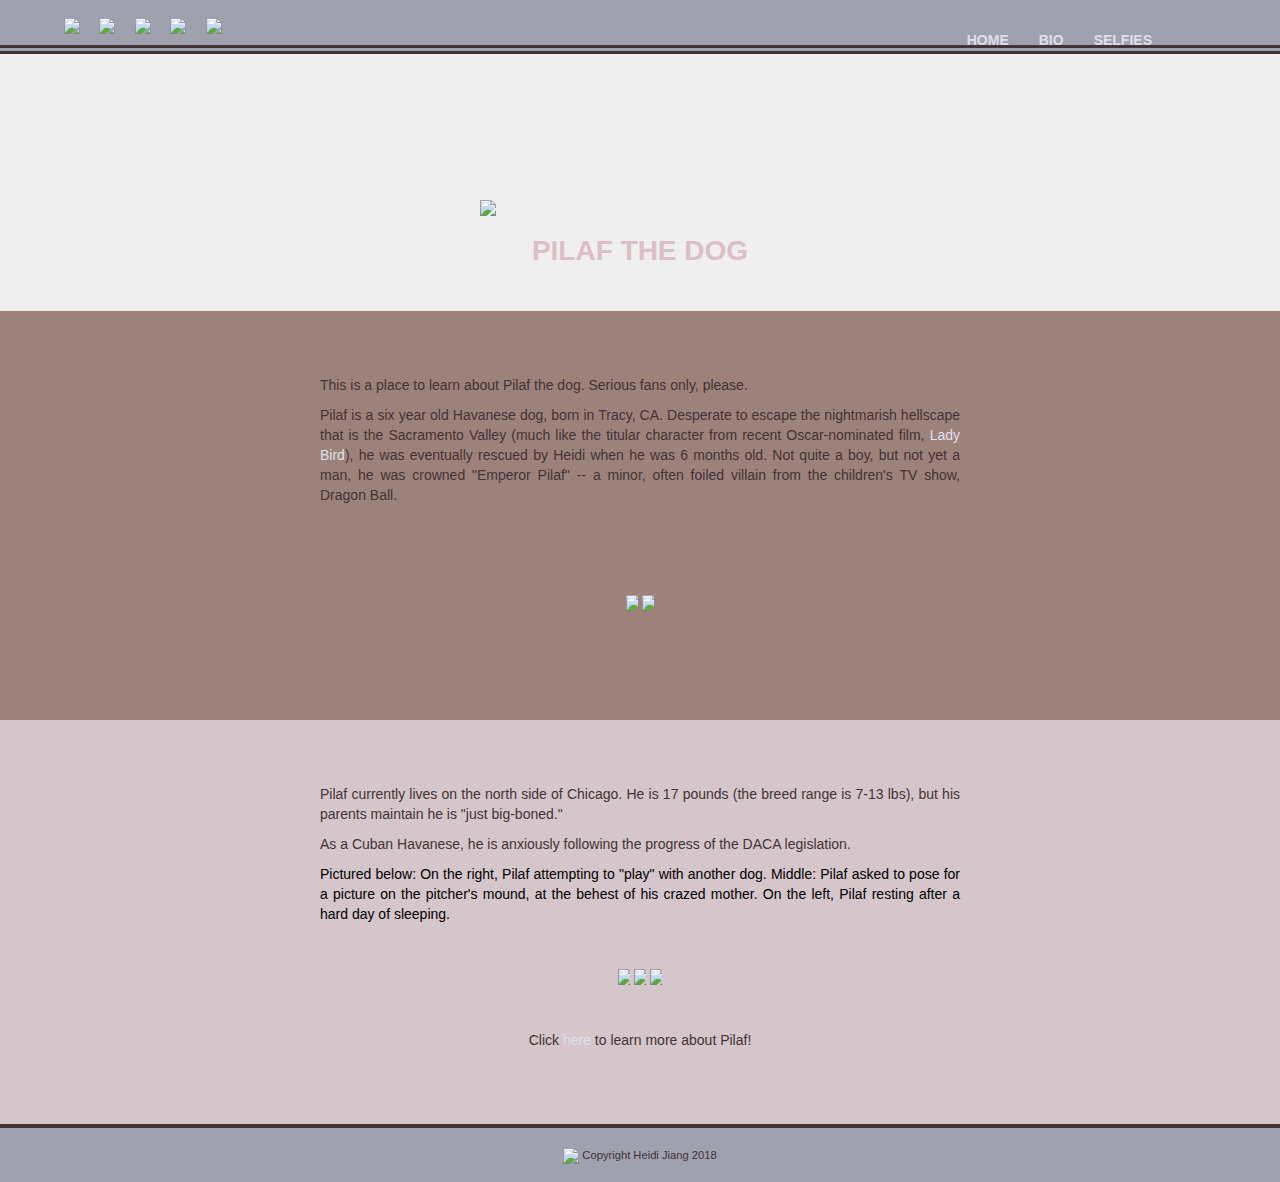
==== index.html @ 28f865d2 "change position of header/footer" ====
<!DOCTYPE html>
<html>
	<head>
		<meta charset="utf-8">
		<title>Pilaf's Fan Page</title>
		<meta name="viewport" content="width=device-width, initial-scale=1">
		<link rel="stylesheet" href="https://maxcdn.bootstrapcdn.com/bootstrap/3.3.7/css/bootstrap.min.css">
		<link rel="stylesheet" href="main.css">
		<link rel="shortcut icon" type="image/x-icon" href="cursor2.gif" />
	</head>
	<body>
		<div class="nav">
			<div class="header">
				<p></p>
				<img src="cursor.gif">
				&nbsp;&nbsp;&nbsp;
				<img src="cursor.gif">
				&nbsp;&nbsp;&nbsp;
				<img src="cursor.gif">
				&nbsp;&nbsp;&nbsp;
				<img src="cursor.gif">
				&nbsp;&nbsp;&nbsp;
				<img src="cursor.gif">
				<ul class ="nav navbar-nav navbar-right">
					<li><a href="index.html">HOME</a></li>
					<li><a href="bio.html">BIO</a></li>
					<li><a href="pics.html">SELFIES</a></li>
				</ul>
				<p></p>
			</div>
		</div>
		<div class="first">
			<img id = "master_img" src="pilaf_master.gif">
			<p></p>
			<h1>PILAF THE DOG</h1>
		</div>
		<div class="second">
			This is a place to learn about Pilaf the dog. Serious fans only, please.
			<p></p>
			<p>
			Pilaf is a six year old Havanese dog, born in Tracy, CA. Desperate to escape the nightmarish hellscape that is the Sacramento Valley (much like the titular character from recent Oscar-nominated film, <a href="https://en.wikipedia.org/wiki/Lady_Bird_(film)" target="_blank">Lady Bird</a>), he was eventually rescued by Heidi when he was 6 months old. Not quite a boy, but not yet a man, he was crowned "Emperor Pilaf" -- a minor, often foiled villain from the children's TV show, Dragon Ball. 
			</p>
			<p>
			<div class="small_img">
				<div class="small_img1">
					<img class="img1" src="pilaf_index_1.gif" width="80%">
				</div>
				<div class="small_img2">
					<img class="img1" src="pilaf_index_2.gif" width="80%">
				</div>
			</div>
			</p>
		</div>
		<div class="third">
			Pilaf currently lives on the north side of Chicago. He is 17 pounds (the breed range is 7-13 lbs), but his parents maintain he is "just big-boned." 

			<p></p>
			As a Cuban Havanese, he is anxiously following the progress of the DACA legislation.
			<p></p>
			<p>
				<span id="bullets">
				Pictured below: On the right, Pilaf attempting to "play" with another dog. Middle: Pilaf asked to pose for a picture on the pitcher's mound, at the behest of his crazed mother. On the left, Pilaf resting after a hard day of sleeping.
				</span>
			</p>

			<div class="small_img">
				<div class="small_img1">
					<img class="img2" src="pilaf_index_3.gif" width="80%">
				</div>
				<div class="small_img2">
					<img class="img2" src="pilaf_index_4.gif" width="80%">
				</div>
				<div class="small_img3">
					<img class="img2" src="pilaf_index_5.gif" width="80%">
				</div>
			</div>

			<p>
				<center>Click <a href="bio.html">here</a> to learn more about Pilaf!</center>
			</p>
		</div>
		<div class="footer">
			<img src="cursor2.gif" width="2%">
			Copyright Heidi Jiang 2018
			
			
		</div>

	

			

	</body>
</html>
---- main.css ----
/*general stuff*/
body {
    overflow: scroll;
    padding: 0;
    color: #443235;
    background-color:#efefef;
    font-family: futura, Arial, sans-serif;
    cursor: url(cursor1.gif) 17 17, move;
}

a{
    color: #dde0ec;
    text-decoration: none;
    cursor: url(cursor2.gif) 17 17, move;
}

a:hover {
    color: #bd4a70;
    text-decoration: none;
    transition:1s;
}

h1 {
    font-size:200%;
    color: #ddbec6;
    text-align:center;
    font-weight: bold;
}
h2 {
    font-size: 180%;
    color: #404555;
    text-align:center;
    font-weight: bold;
}
h3 {
    font-size: 130%;
    color: #ffffff;
    text-align:center;
    margin-top:-1vh;
    font-weight: bold;
}

#bullets {
    color: #000000;
}

/*header and footer stuff*/
.nav li{
    display: inline-block;
    font-weight: bold;
}
.nav ul{
    border:0;
}

.header {
    width:100%;
    padding-left:5vw;
    padding-right: 10vw;
    padding-top: .5vh;
    /*position:fixed;*/
    background-color:#9fa1ae;
    /*border:1px solid #9fa1ae;*/
    border-bottom: 1vh double #443235;
}

.footer {
    /*position:fixed;*/
    width:100%;
    height:8vh
    padding: 2%;
    line-height:6vh;
    bottom:0;
    background-color:#9fa1ae;
    border-top: .5vh solid #443235;
    text-align: center;
    font-size: 80%;
}

/*related to index and bio pages*/
.first {
    display: block;
    height: 100%;
    width: 100%;
    text-align: center;
}

#master_img {
     width:25%;
     display:block;
     margin-top: 15vh;
     margin-left: auto;
     margin-right: auto;

}

.img1 {
     display:block;
     margin-top:5vh;
     margin-left: auto;
     margin-right: auto;
}
.img2 {
     display:block;
     margin-left: auto;
     margin-right: auto;
}

.small_img {
    display:flex;
    justify-content:center;
    margin-bottom: 5vh;
    margin-top: 5vh;
}

.second {
    display:block;
    height: 100%;
    width: 100%;
    padding-left:25%;
    padding-right:25%;
    padding-top: 5%;
    padding-bottom: 5%;
    background-color: #9d827b;
    justify-content:center;
    text-align: justify;
    margin-top:5vh;
    overflow:scroll;
}

.third {
    display:block;
    height: 100%;
    width: 100%;
    padding-left:25%;
    padding-right:25%;
    padding-top: 5%;
    padding-bottom: 5%;
    background-color: #d4c6ca;
    justify-content:center;
    text-align: justify;
    overflow:scroll;
}


/*related to the images page*/
.Container2 {
    display: flex;
    height: 100%;
    /*justify-content: center;*/
    width: 100%;
}

.Left {
    height: 90vh;
    border-right: 2px solid black;
}

.Right_pics {
    overflow: scroll;
    width: 35vw;
    padding-left: 2.5vw;
    padding-right: 2.5vw;
    padding-bottom: 1vh;
    margin-left:5vw;
    margin-top: 20vh;
    text-align: justify;
    line-height: 120%;
    -webkit-overflow-scrolling: touch;
    -ms-overflow-style: none;
}

.thumbnail {
    width:8vw;
    overflow:scroll;
    background: transparent;
    border-radius: 0;
    box-shadow: none;
}
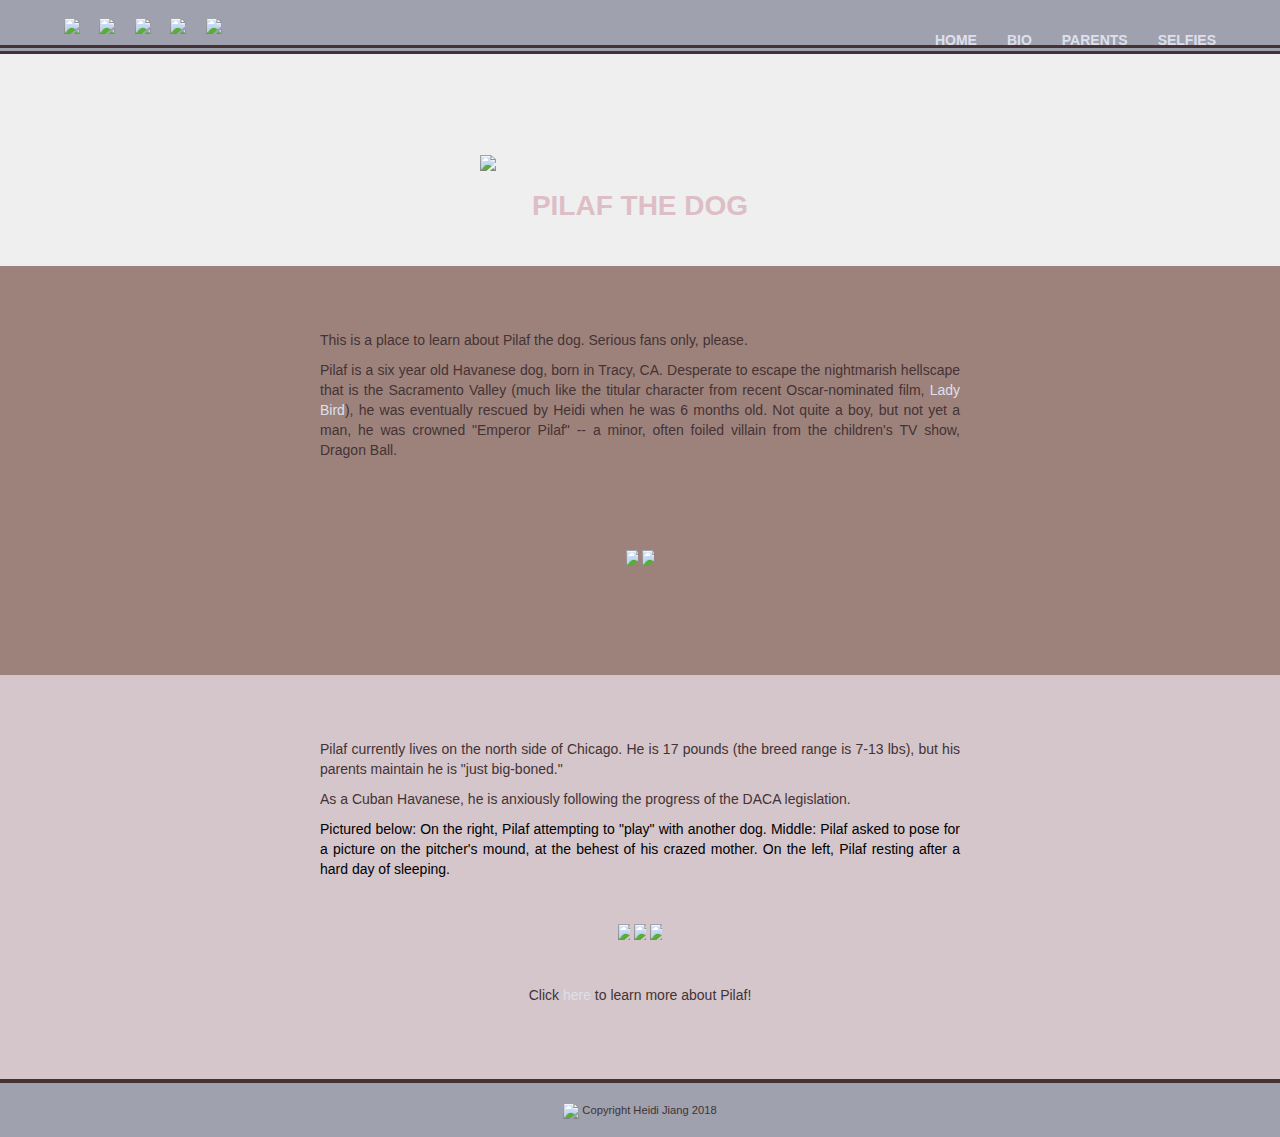
==== commit e41a53a2: "add parents page" ====
--- a/index.html
+++ b/index.html
@@ -24,6 +24,7 @@
 				<ul class ="nav navbar-nav navbar-right">
 					<li><a href="index.html">HOME</a></li>
 					<li><a href="bio.html">BIO</a></li>
+					<li><a href="parents.html">PARENTS</a></li>
 					<li><a href="pics.html">SELFIES</a></li>
 				</ul>
 				<p></p>
@@ -79,6 +80,7 @@
 				<center>Click <a href="bio.html">here</a> to learn more about Pilaf!</center>
 			</p>
 		</div>
+		
 		<div class="footer">
 			<img src="cursor2.gif" width="2%">
 			Copyright Heidi Jiang 2018
--- a/main.css
+++ b/main.css
@@ -39,6 +39,13 @@
     margin-top:-1vh;
     font-weight: bold;
 }
+h4 {
+    font-size: 110%;
+    color: #000000;
+    text-align:center;
+    margin-top:-1vh;
+    font-weight: bold;
+}
 
 #bullets {
     color: #000000;
@@ -56,7 +63,7 @@
 .header {
     width:100%;
     padding-left:5vw;
-    padding-right: 10vw;
+    padding-right: 5vw;
     padding-top: .5vh;
     /*position:fixed;*/
     background-color:#9fa1ae;
@@ -88,7 +95,7 @@
 #master_img {
      width:25%;
      display:block;
-     margin-top: 15vh;
+     margin-top: 10vh;
      margin-left: auto;
      margin-right: auto;
 
@@ -137,6 +144,19 @@
     padding-top: 5%;
     padding-bottom: 5%;
     background-color: #d4c6ca;
+    justify-content:center;
+    text-align: justify;
+    overflow:scroll;
+}
+.fourth {
+    display:block;
+    height: 100%;
+    width: 100%;
+    padding-left:25%;
+    padding-right:25%;
+    padding-top: 5%;
+    padding-bottom: 5%;
+    background-color: #efefef;
     justify-content:center;
     text-align: justify;
     overflow:scroll;
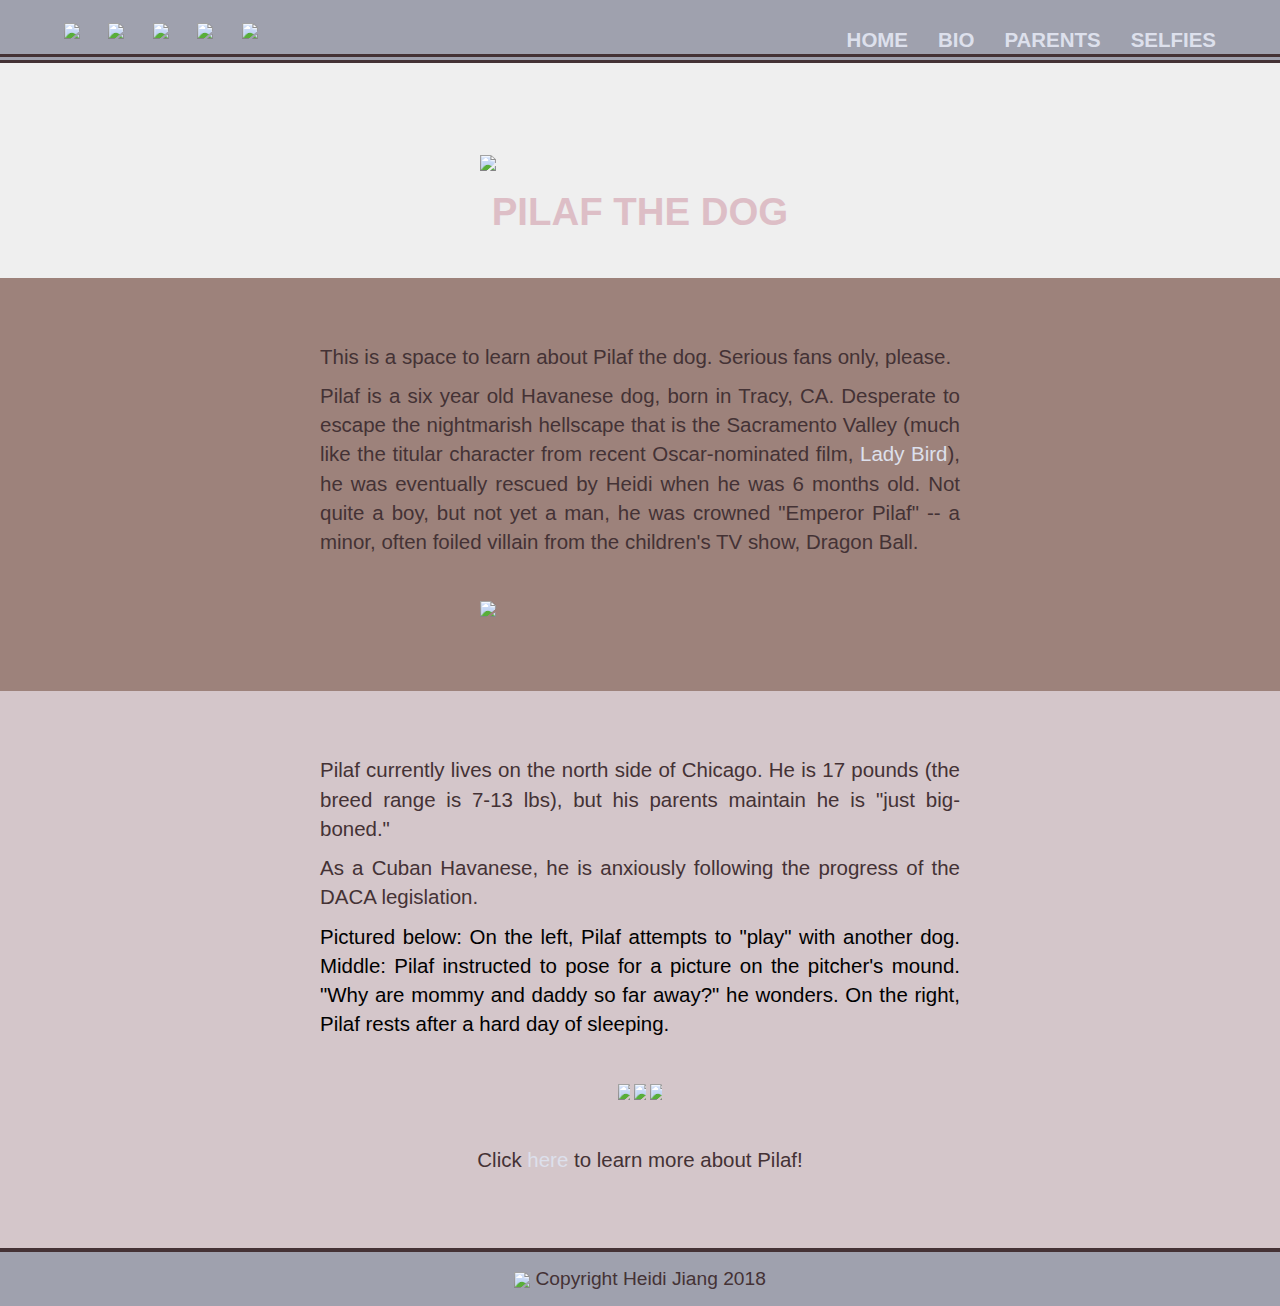
==== commit 0993f6df: "adjust parent size" ====
--- a/index.html
+++ b/index.html
@@ -36,20 +36,13 @@
 			<h1>PILAF THE DOG</h1>
 		</div>
 		<div class="second">
-			This is a place to learn about Pilaf the dog. Serious fans only, please.
+			This is a space to learn about Pilaf the dog. Serious fans only, please.
 			<p></p>
 			<p>
 			Pilaf is a six year old Havanese dog, born in Tracy, CA. Desperate to escape the nightmarish hellscape that is the Sacramento Valley (much like the titular character from recent Oscar-nominated film, <a href="https://en.wikipedia.org/wiki/Lady_Bird_(film)" target="_blank">Lady Bird</a>), he was eventually rescued by Heidi when he was 6 months old. Not quite a boy, but not yet a man, he was crowned "Emperor Pilaf" -- a minor, often foiled villain from the children's TV show, Dragon Ball. 
 			</p>
 			<p>
-			<div class="small_img">
-				<div class="small_img1">
-					<img class="img1" src="pilaf_index_1.gif" width="80%">
-				</div>
-				<div class="small_img2">
-					<img class="img1" src="pilaf_index_2.gif" width="80%">
-				</div>
-			</div>
+			<img id = "cutout_img" src="cutout.gif">
 			</p>
 		</div>
 		<div class="third">
@@ -60,18 +53,18 @@
 			<p></p>
 			<p>
 				<span id="bullets">
-				Pictured below: On the right, Pilaf attempting to "play" with another dog. Middle: Pilaf asked to pose for a picture on the pitcher's mound, at the behest of his crazed mother. On the left, Pilaf resting after a hard day of sleeping.
+				Pictured below: On the left, Pilaf attempts to "play" with another dog. Middle: Pilaf instructed to pose for a picture on the pitcher's mound. "Why are mommy and daddy so far away?" he wonders. On the right, Pilaf rests after a hard day of sleeping.
 				</span>
 			</p>
 
 			<div class="small_img">
-				<div class="small_img1">
+				<div>
 					<img class="img2" src="pilaf_index_3.gif" width="80%">
 				</div>
-				<div class="small_img2">
+				<div>
 					<img class="img2" src="pilaf_index_4.gif" width="80%">
 				</div>
-				<div class="small_img3">
+				<div>
 					<img class="img2" src="pilaf_index_5.gif" width="80%">
 				</div>
 			</div>
@@ -84,8 +77,6 @@
 		<div class="footer">
 			<img src="cursor2.gif" width="2%">
 			Copyright Heidi Jiang 2018
-			
-			
 		</div>
 
 	
--- a/main.css
+++ b/main.css
@@ -6,6 +6,7 @@
     background-color:#efefef;
     font-family: futura, Arial, sans-serif;
     cursor: url(cursor1.gif) 17 17, move;
+    font-size: 1.6vw;
 }
 
 a{
@@ -21,27 +22,28 @@
 }
 
 h1 {
-    font-size:200%;
+    font-size:3vw;
     color: #ddbec6;
     text-align:center;
     font-weight: bold;
 }
 h2 {
-    font-size: 180%;
+    font-size: 2.5vw;
     color: #404555;
     text-align:center;
     font-weight: bold;
 }
 h3 {
-    font-size: 130%;
+    font-size: 2vw;
     color: #ffffff;
     text-align:center;
     margin-top:-1vh;
     font-weight: bold;
 }
 h4 {
-    font-size: 110%;
+    font-size: 1.5vw;
     color: #000000;
+    margin-bottom: -4vh;
     text-align:center;
     margin-top:-1vh;
     font-weight: bold;
@@ -81,7 +83,7 @@
     background-color:#9fa1ae;
     border-top: .5vh solid #443235;
     text-align: center;
-    font-size: 80%;
+    font-size: 1.5vw;
 }
 
 /*related to index and bio pages*/
@@ -90,34 +92,6 @@
     height: 100%;
     width: 100%;
     text-align: center;
-}
-
-#master_img {
-     width:25%;
-     display:block;
-     margin-top: 10vh;
-     margin-left: auto;
-     margin-right: auto;
-
-}
-
-.img1 {
-     display:block;
-     margin-top:5vh;
-     margin-left: auto;
-     margin-right: auto;
-}
-.img2 {
-     display:block;
-     margin-left: auto;
-     margin-right: auto;
-}
-
-.small_img {
-    display:flex;
-    justify-content:center;
-    margin-bottom: 5vh;
-    margin-top: 5vh;
 }
 
 .second {
@@ -161,7 +135,6 @@
     text-align: justify;
     overflow:scroll;
 }
-
 
 /*related to the images page*/
 .Container2 {
@@ -198,4 +171,44 @@
     box-shadow: none;
 }
 
-
+/*misc image attributes*/
+
+#master_img {
+     width:25%;
+     display:block;
+     margin-top: 10vh;
+     margin-left: auto;
+     margin-right: auto;
+}
+
+#cutout_img {
+     width:50%;
+     display:block;
+     margin-top: 5vh;
+     margin-left: auto;
+     margin-right: auto;
+}
+
+.img1 {
+     display:block;
+     margin-top:5vh;
+     margin-left: auto;
+     margin-right: auto;
+}
+.img2 {
+     display:block;
+     margin-left: auto;
+     margin-right: auto;
+}
+
+.small_img {
+    display:flex;
+    justify-content:center;
+    margin-bottom: 5vh;
+    margin-top: 5vh;
+}
+.small_img2 {
+    display:flex;
+    justify-content:center;
+}
+
